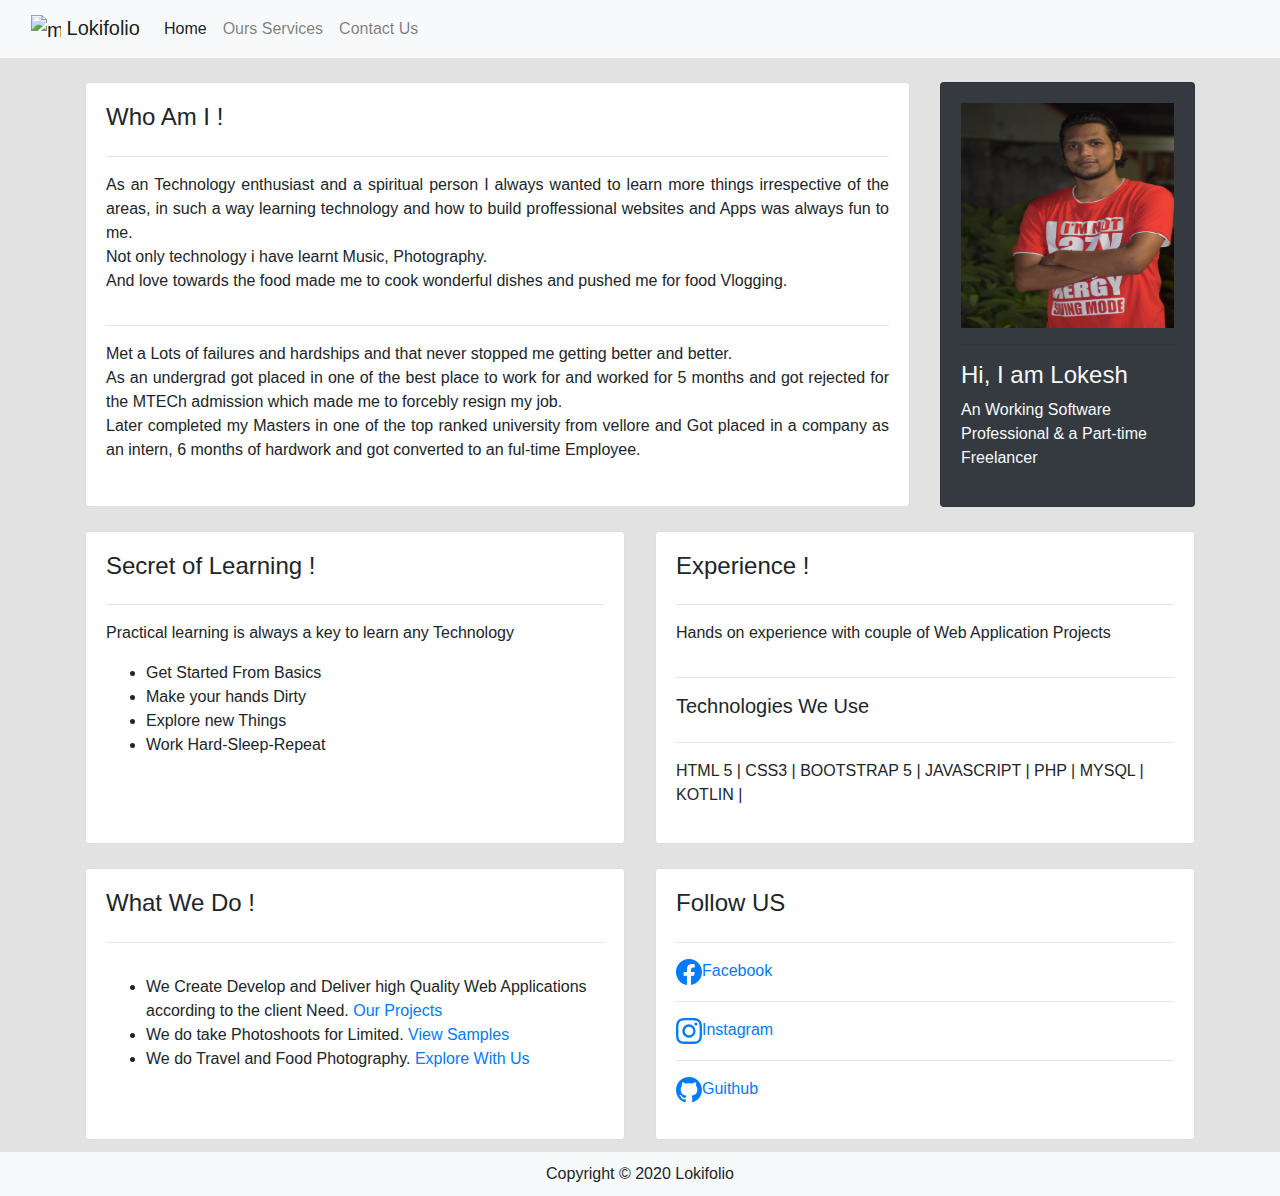
==== index.html @ 1440ead7 "Update index.html" ====
<!DOCTYPE html>
<html>
<head>
    <title>Lokifolio</title>
    <link rel="stylesheet" href="https://maxcdn.bootstrapcdn.com/bootstrap/4.5.2/css/bootstrap.min.css">
    <!-- jQuery library -->
    <script src="https://ajax.googleapis.com/ajax/libs/jquery/3.5.1/jquery.min.js"></script>
    <!-- Popper JS -->
    <script src="https://cdnjs.cloudflare.com/ajax/libs/popper.js/1.16.0/umd/popper.min.js"></script>
    <script src="https://maps.googleapis.com/maps/api/js?key=YOUR_API_KEY&callback=initMap&libraries=&v=weekly"
        defer></script>
    <link rel="stylesheet" href="https://cdnjs.cloudflare.com/ajax/libs/owl-carousel/1.3.3/owl.carousel.min.css">
    <link rel="stylesheet" href="https://cdnjs.cloudflare.com/ajax/libs/owl-carousel/1.3.3/owl.theme.min.css">
    <link rel="stylesheet" type="text/css" href="./bootstrap/css/style.css">
</head>
<body>
    <!-- Navbasr Start -->
    <nav class="navbar navbar-expand-lg navbar-light bg-light">
        <div class="container-fluid">
            <a href="index.html" class="navbar-brand">
                <img src="https://freepngimg.com/download/web_design/31748-9-coder-transparent.png" alt="multiperson"
                    width="30" height="30" class="d-inline-block alignt-top"> Lokifolio</a>

            <button class="navbar-toggler collapsed" type="button" data-toggle="collapse" data-target="#myNavBar"
                aria-controls="myNavBar" aria-expanded="false" aria-label="Toggle navigation">
                <span class="navbar-toggler-icon"></span>
            </button>

            <div class="collapse navbar-collapse" id="myNavBar">
                <ul class="navbar-nav">
                    <li class="nav-item">
                        <a href="index.html" class="nav-link active">Home</a>
                    </li>
                    <!-- <li class="nav-item">
                        <a href="#aboutus" class="nav-link">About Us</a>
                    </li> -->
                    <li class="nav-item dropdown">
                        <a href="services.html" class="nav-link dropdown-toggele" id="navbardopdown" role="button"
                            data-toggle="dropdown" aria-haspopup="true" aria-expanded="false">Ours Services</a>
                        <div class="dropdown-menu" aria-labelledby="navbardropdown">
                            <a href="proj.html" class="dropdown-item">Projects</a>
                            <a href="pgallery.html" class="dropdown-item">Photoshoots</a>
                            <a href="fgallery" class="dropdown-item">Vlogging</a>
                        </div>
                    </li>
                    <li class=" nav-item">
                        <a href="contactus.html" class="nav-link">Contact Us</a>
                    </li>
                </ul>
            </div>
        </div>
    </nav>
    <!-- Navbar End -->
    <!-- Start Body Content -->
    <div class="container-sm">
        <div class="row my-4">
            <div class="col-sm-9">
                <div class="card card-body h-100">
                    <h4>Who Am I !</h4>
                    <hr>
                    <p class="text-justify">As an Technology enthusiast and a spiritual person I always wanted to learn
                        more things
                        irrespective of the areas, in such a way learning technology and how to build proffessional
                        websites
                        and Apps was always fun to me. <br>
                        Not only technology i have learnt Music, Photography. <br>
                        And love towards the food made me to cook wonderful dishes and pushed me for food Vlogging.
                    </p>
                    <hr>
                    <p class="text-justify">
                        Met a Lots of failures and hardships and that never stopped me getting better and better. <br>
                        As an undergrad got placed in one of the best place to work for and worked for 5 months and got
                        rejected
                        for the MTECh admission which made me to forcebly resign my job. <br>
                        Later completed my Masters in one of the top ranked university from vellore and Got placed in a
                        company as an intern,
                        6 months of hardwork and got converted to an ful-time Employee.
                    </p>
                </div>
            </div>
            <div class="col-sm-3">
                <div class="card card-body bg-dark h-100">
                    <img src="./Styles/images/DSC_0256.JPG" height="225px" alt="mypic">
                    <hr>
                    <h4 class="text-light">Hi, I am Lokesh </h4>
                    <p class="text-light">
                        An Working Software Professional & a Part-time Freelancer
                    </p>
                </div>
            </div>
        </div>
    </div>
    <div class="container-sm" id="aboutus">
        <div class="row my-4">
            <div class="col-sm-6">
                <div class="card card-body h-100">
                    <h4>Secret of Learning !</h4>
                    <hr>
                    <p>
                        Practical learning is always a key to learn any Technology
                    <ul>
                        <li>Get Started From Basics</li>
                        <li>Make your hands Dirty</li>
                        <li>Explore new Things</li>
                        <li>Work Hard-Sleep-Repeat</li>
                    </ul>
                    </p>
                </div>
            </div>
            <div class="col-sm-6">
                <div class="card card-body h-100">
                    <h4>Experience !</h4>
                    <hr>
                    <p>
                        Hands on experience with couple of Web Application Projects
                    </p>
                    <hr>
                    <h5>Technologies We Use</h5>
                    <hr>
                    <p>HTML 5 | CSS3 | BOOTSTRAP 5 | JAVASCRIPT | PHP | MYSQL | KOTLIN | </p>
                </div>
            </div>
        </div>
    </div>
    <div class="container-sm">
        <div class="row my-4">
            <div class="col-sm-6">
                <div class="card card-body h-100">
                    <h4>What We Do !</h4>
                    <hr>
                    <p>
                    <ul>
                        <li>
                            We Create Develop and Deliver high Quality Web Applications according to the client Need.
                            <a href="proj.html">Our Projects</a>
                        </li>
                        <li>
                            We do take Photoshoots for Limited.
                            <a href="pgallery.html">View Samples</a>
                        </li>
                        <li>
                            We do Travel and Food Photography.
                            <a href="fgallery.html"> Explore With Us</a>
                        </li>
                    </ul>
                    </p>
                </div>
            </div>
            <div class="col-sm-6">
                <div class="card card-body h-100">
                    <h4>Follow US</h4>
                    <hr>
                    <div>
                        <ul class="list-unstyled">
                            <li>
                                <a href="https://www.facebook.com/plokesh.plokesh/"><svg
                                        xmlns="http://www.w3.org/2000/svg" width="26" height="26" fill="currentColor"
                                        class="bi bi-facebook" viewBox="0 0 16 16">
                                        <path fill-rule="evenodd"
                                            d="M16 8.049c0-4.446-3.582-8.05-8-8.05C3.58 0-.002 3.603-.002 8.05c0 4.017 2.926 7.347 6.75 7.951v-5.625h-2.03V8.05H6.75V6.275c0-2.017 1.195-3.131 3.022-3.131.876 0 1.791.157 1.791.157v1.98h-1.009c-.993 0-1.303.621-1.303 1.258v1.51h2.218l-.354 2.326H9.25V16c3.824-.604 6.75-3.934 6.75-7.951z" />
                                    </svg></i>Facebook</a>
                            </li>
                            <hr>
                            <li>
                                <a href="https://www.instagram.com/plokesh877/"><svg xmlns="http://www.w3.org/2000/svg"
                                        width="26" height="26" fill="currentColor" class="bi bi-instagram"
                                        viewBox="0 0 16 16">
                                        <path
                                            d="M8 0C5.829 0 5.556.01 4.703.048 3.85.088 3.269.222 2.76.42a3.917 3.917 0 0 0-1.417.923A3.927 3.927 0 0 0 .42 2.76C.222 3.268.087 3.85.048 4.7.01 5.555 0 5.827 0 8.001c0 2.172.01 2.444.048 3.297.04.852.174 1.433.372 1.942.205.526.478.972.923 1.417.444.445.89.719 1.416.923.51.198 1.09.333 1.942.372C5.555 15.99 5.827 16 8 16s2.444-.01 3.298-.048c.851-.04 1.434-.174 1.943-.372a3.916 3.916 0 0 0 1.416-.923c.445-.445.718-.891.923-1.417.197-.509.332-1.09.372-1.942C15.99 10.445 16 10.173 16 8s-.01-2.445-.048-3.299c-.04-.851-.175-1.433-.372-1.941a3.926 3.926 0 0 0-.923-1.417A3.911 3.911 0 0 0 13.24.42c-.51-.198-1.092-.333-1.943-.372C10.443.01 10.172 0 7.998 0h.003zm-.717 1.442h.718c2.136 0 2.389.007 3.232.046.78.035 1.204.166 1.486.275.373.145.64.319.92.599.28.28.453.546.598.92.11.281.24.705.275 1.485.039.843.047 1.096.047 3.231s-.008 2.389-.047 3.232c-.035.78-.166 1.203-.275 1.485a2.47 2.47 0 0 1-.599.919c-.28.28-.546.453-.92.598-.28.11-.704.24-1.485.276-.843.038-1.096.047-3.232.047s-2.39-.009-3.233-.047c-.78-.036-1.203-.166-1.485-.276a2.478 2.478 0 0 1-.92-.598 2.48 2.48 0 0 1-.6-.92c-.109-.281-.24-.705-.275-1.485-.038-.843-.046-1.096-.046-3.233 0-2.136.008-2.388.046-3.231.036-.78.166-1.204.276-1.486.145-.373.319-.64.599-.92.28-.28.546-.453.92-.598.282-.11.705-.24 1.485-.276.738-.034 1.024-.044 2.515-.045v.002zm4.988 1.328a.96.96 0 1 0 0 1.92.96.96 0 0 0 0-1.92zm-4.27 1.122a4.109 4.109 0 1 0 0 8.217 4.109 4.109 0 0 0 0-8.217zm0 1.441a2.667 2.667 0 1 1 0 5.334 2.667 2.667 0 0 1 0-5.334z" />
                                    </svg>Instagram</a>
                            </li>
                            <hr>
                            <li>
                                <a href=""><svg xmlns="http://www.w3.org/2000/svg" width="26" height="26"
                                        fill="currentColor" class="bi bi-github" viewBox="0 0 16 16">
                                        <path fill-rule="evenodd"
                                            d="M8 0C3.58 0 0 3.58 0 8c0 3.54 2.29 6.53 5.47 7.59.4.07.55-.17.55-.38 0-.19-.01-.82-.01-1.49-2.01.37-2.53-.49-2.69-.94-.09-.23-.48-.94-.82-1.13-.28-.15-.68-.52-.01-.53.63-.01 1.08.58 1.23.82.72 1.21 1.87.87 2.33.66.07-.52.28-.87.51-1.07-1.78-.2-3.64-.89-3.64-3.95 0-.87.31-1.59.82-2.15-.08-.2-.36-1.02.08-2.12 0 0 .67-.21 2.2.82.64-.18 1.32-.27 2-.27.68 0 1.36.09 2 .27 1.53-1.04 2.2-.82 2.2-.82.44 1.1.16 1.92.08 2.12.51.56.82 1.27.82 2.15 0 3.07-1.87 3.75-3.65 3.95.29.25.54.73.54 1.48 0 1.07-.01 1.93-.01 2.2 0 .21.15.46.55.38A8.012 8.012 0 0 0 16 8c0-4.42-3.58-8-8-8z" />
                                    </svg>Guithub</a>
                            </li>
                        </ul>
                    </div>
                </div>
            </div>
        </div>
    </div>
    <!-- End body content -->
    <!-- Footer Begin -->
    <div class="container-fluid">
        <nav class="navbar navbar-expand-lg navbar-light bg-light footer">
            <div class="footnav">Copyright © 2020 Lokifolio</div>
        </nav>
    </div>
    <!-- Footer End -->
    <!-- Script js -->
    <script src="https://maxcdn.bootstrapcdn.com/bootstrap/4.5.2/js/bootstrap.min.js"></script>
    <script type="text/javascript"
        src="https://cdnjs.cloudflare.com/ajax/libs/owl-carousel/1.3.3/owl.carousel.min.js"></script>
</body>
</html>
---- bootstrap/css/style.css ----
body{
    background-color: rgb(226, 226, 226);
}  
/* 
div{
    background-color: rgb(255, 255, 255); 
    
} */

 .bg{
    padding: 1px;
    border: 1px solid;
     
    
}

/* ul>li{
    display: inline;
    padding-right: 10px;
    }  */

 .mypic{
    width: 150px;
    height: 100px;
    margin: 0 auto;
    border-radius: 50%;
    object-fit: cover;
     box-shadow: rgb(32, 32, 32);
 }

 /* .txt{
    color: white;
 } */

 div.footnav{

    text-align: center;
    width: 100%;
 }

 
 body {
   position: relative;
   margin: 0;
   padding-bottom: 2em;
   min-height: 100%;
}

.footer {
   position: absolute;
   bottom: 0;
   left: 0;
   right: 0;
   padding: 10px;
   
}

html {
   height: 100%;
   box-sizing: border-box;
}

.pic{
   height: 250px;
   width: 250px;
}



.img-hover img {
   -webkit-transition: all .3s ease; /* Safari and Chrome */
    -moz-transition: all .3s ease; /* Firefox */
    -o-transition: all .3s ease; /* IE 9 */
    -ms-transition: all .3s ease; /* Opera */
    transition: all .3s ease;
    position:relative;
}
.img-hover img:hover {
   -webkit-backface-visibility: hidden;
   backface-visibility: hidden;
   -webkit-transform:translateZ(0) scale(1.20); /* Safari and Chrome */
   -moz-transform:scale(1.20); /* Firefox */
   -ms-transform:scale(1.20); /* IE 9 */
   -o-transform:translatZ(0) scale(1.20); /* Opera */
   transform:translatZ(0) scale(1.20);
}
 
.img-hover:hover:after {
   content:"";
   position:absolute;
   top:0;
   left:0;
   z-index:2;
   width:30px;
   height:30px;

}
 
.grayscale {
 -webkit-filter: brightness(1.10) grayscale(100%) contrast(90%);
 -moz-filter: brightness(1.10) grayscale(100%) contrast(90%);
 filter: brightness(1.10) grayscale(100%); 
}

.card-title{
   text-align: center;
   height: 5px;
}
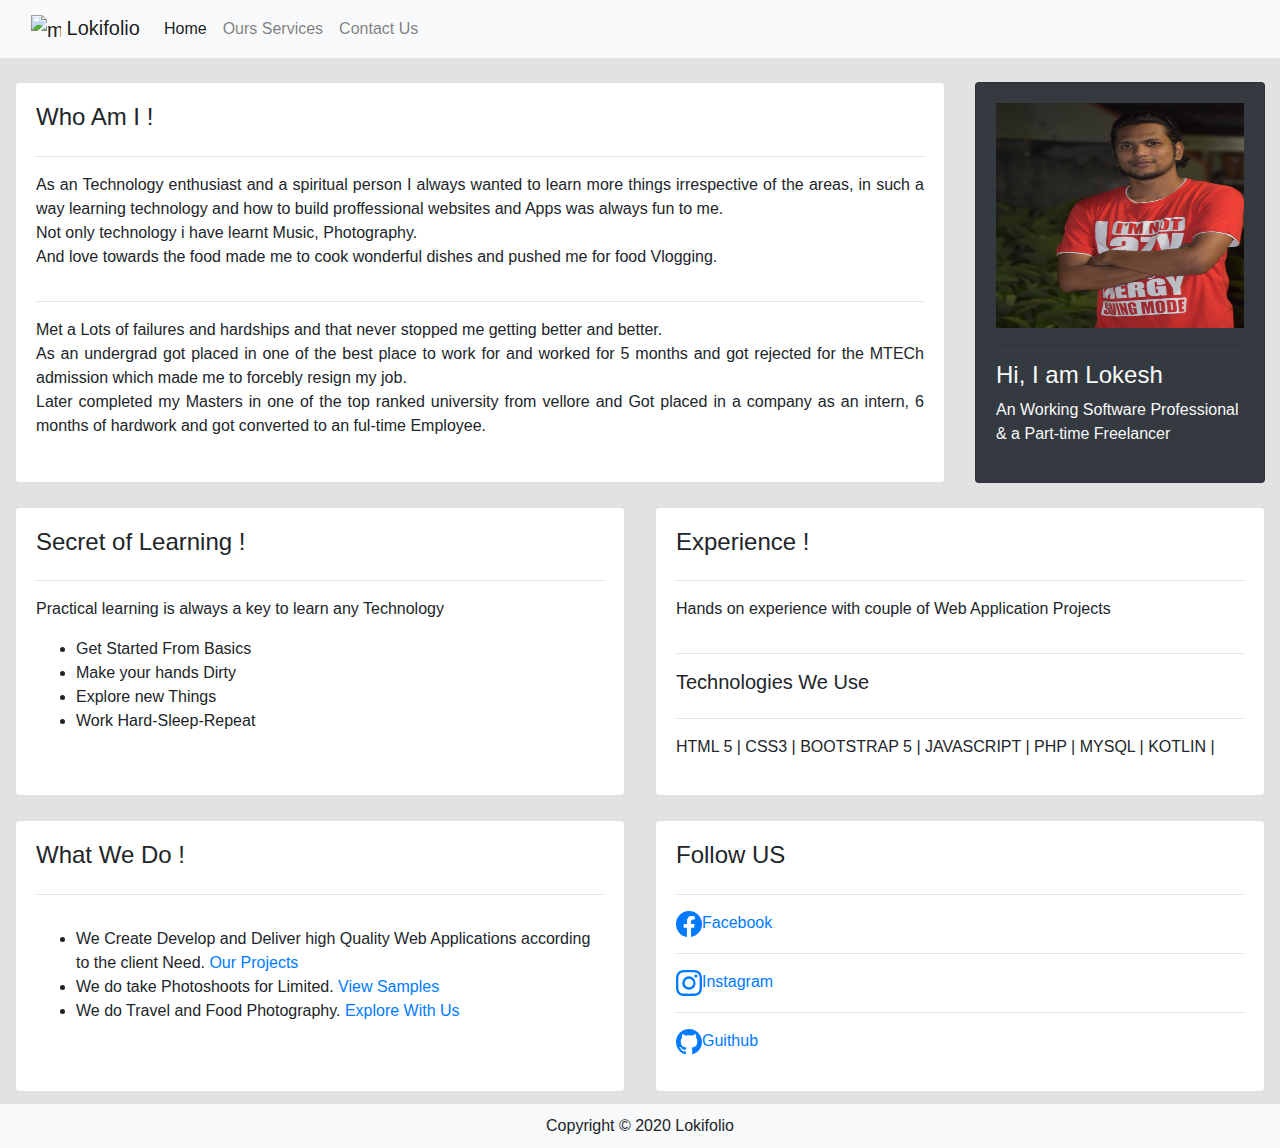
==== commit eda50eec: "Update index.html" ====
--- a/index.html
+++ b/index.html
@@ -52,9 +52,9 @@
     </nav>
     <!-- Navbar End -->
     <!-- Start Body Content -->
-    <div class="container-sm">
+    <div class="container-fluid">
         <div class="row my-4">
-            <div class="col-sm-9">
+            <div class="col-md-9">
                 <div class="card card-body h-100">
                     <h4>Who Am I !</h4>
                     <hr>
@@ -90,7 +90,7 @@
             </div>
         </div>
     </div>
-    <div class="container-sm" id="aboutus">
+    <div class="container-fluid" id="aboutus">
         <div class="row my-4">
             <div class="col-sm-6">
                 <div class="card card-body h-100">
@@ -122,9 +122,9 @@
             </div>
         </div>
     </div>
-    <div class="container-sm">
+    <div class="container-fluid">
         <div class="row my-4">
-            <div class="col-sm-6">
+            <div class="col-md-6">
                 <div class="card card-body h-100">
                     <h4>What We Do !</h4>
                     <hr>
@@ -146,7 +146,7 @@
                     </p>
                 </div>
             </div>
-            <div class="col-sm-6">
+            <div class="col-md-6">
                 <div class="card card-body h-100">
                     <h4>Follow US</h4>
                     <hr>
--- a/bootstrap/css/style.css
+++ b/bootstrap/css/style.css
@@ -106,3 +106,20 @@
    text-align: center;
    height: 5px;
 }
+
+You should be more specific with what you need, but I think this helps:
+
+@media screen and (max-width:768px) {
+img {
+    width:100%;
+}
+.container {
+    max-width:100%;
+    width: 100%;
+}
+.col-sm-3{
+    width:100%;
+    float:left;
+    margin:0;
+}
+}
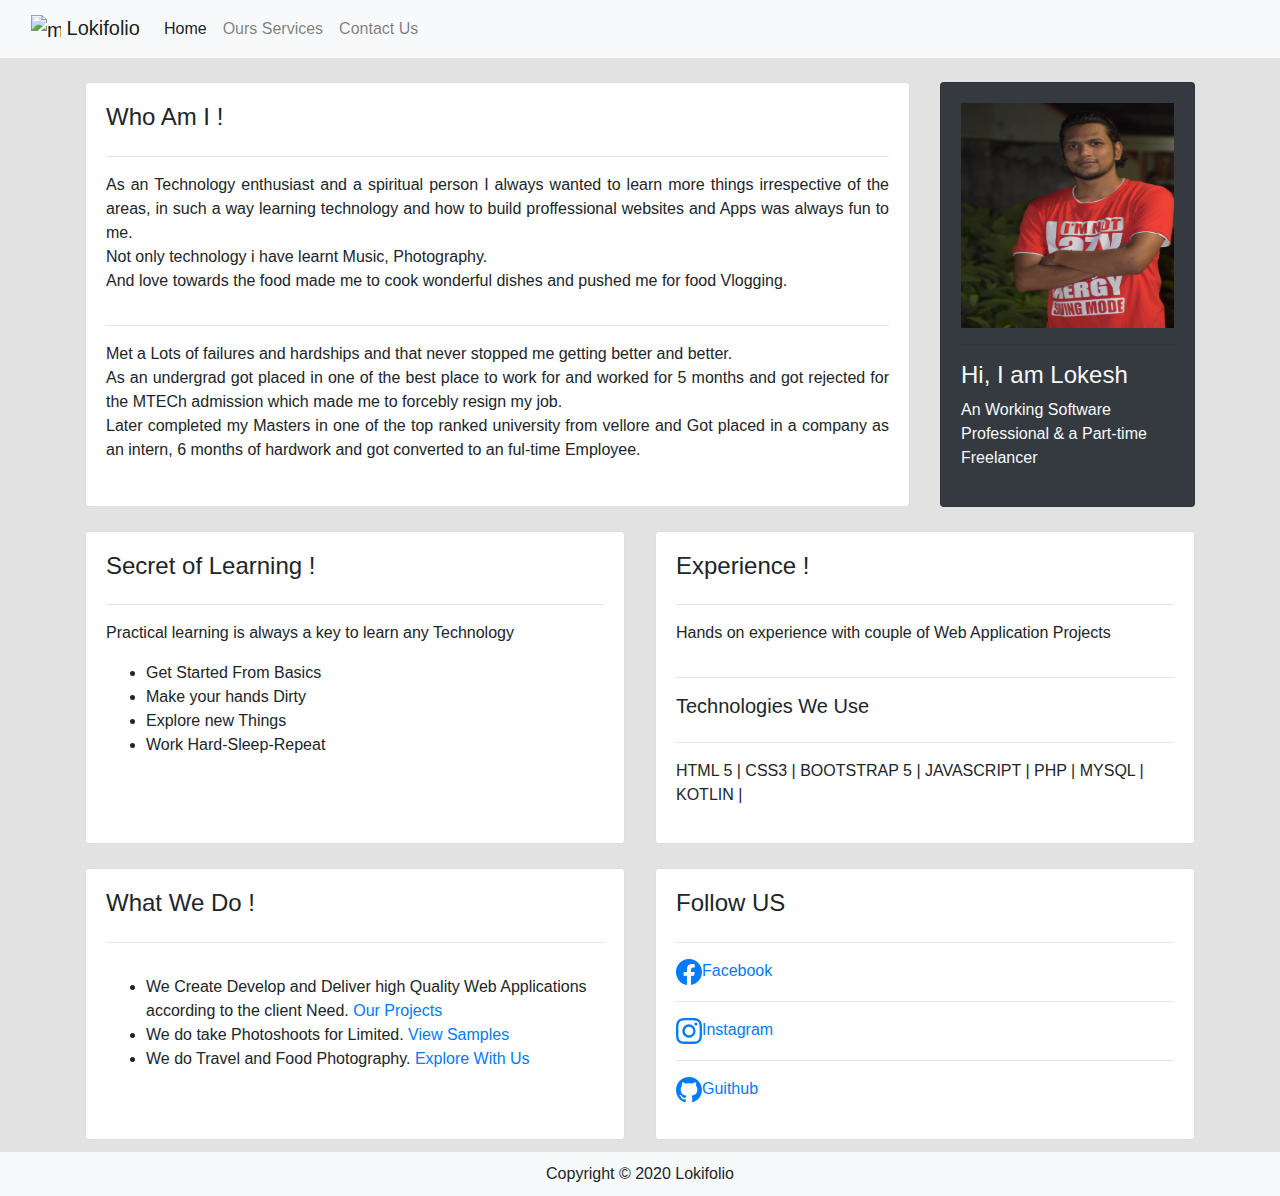
==== commit a06d9d19: "Update index.html" ====
--- a/index.html
+++ b/index.html
@@ -52,7 +52,7 @@
     </nav>
     <!-- Navbar End -->
     <!-- Start Body Content -->
-    <div class="container-fluid">
+    <div class="container-fluid container">
         <div class="row my-4">
             <div class="col-md-9">
                 <div class="card card-body h-100">
@@ -90,7 +90,7 @@
             </div>
         </div>
     </div>
-    <div class="container-fluid" id="aboutus">
+    <div class="container-fluid container" id="aboutus">
         <div class="row my-4">
             <div class="col-sm-6">
                 <div class="card card-body h-100">
@@ -122,7 +122,7 @@
             </div>
         </div>
     </div>
-    <div class="container-fluid">
+    <div class="container-fluid container">
         <div class="row my-4">
             <div class="col-md-6">
                 <div class="card card-body h-100">
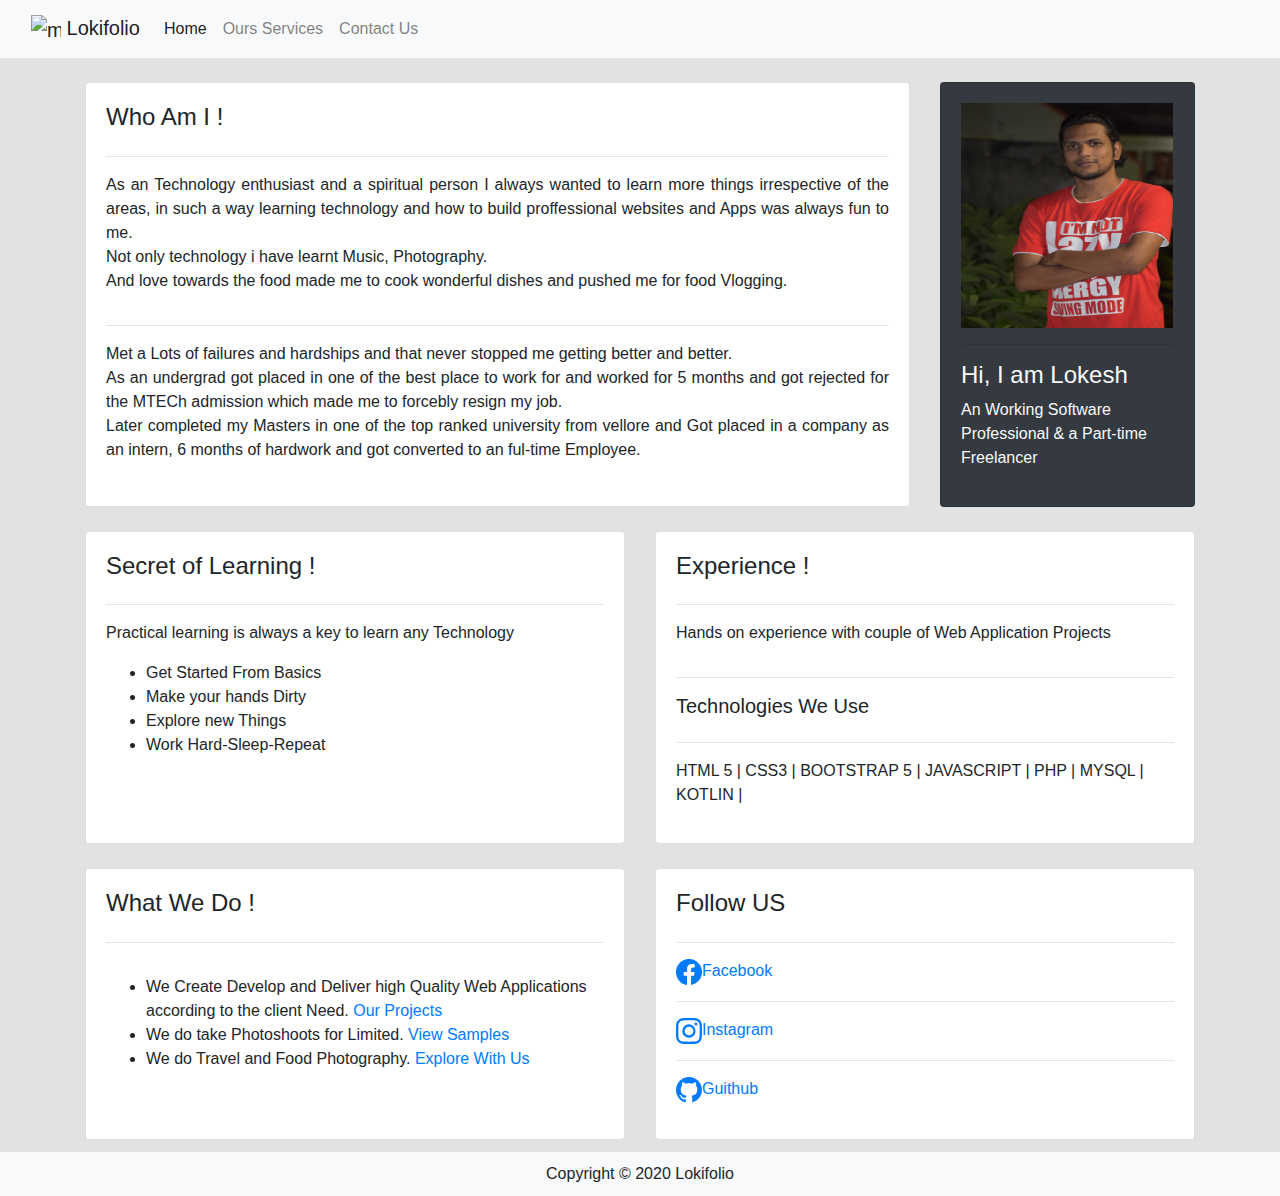
==== commit e92bdcc0: "Update index.html" ====
--- a/index.html
+++ b/index.html
@@ -2,6 +2,9 @@
 <html>
 <head>
     <title>Lokifolio</title>
+    <meta charset="utf-8">
+    <meta name="viewport" content="width=device-width, initial-scale=1.0">
+
     <link rel="stylesheet" href="https://maxcdn.bootstrapcdn.com/bootstrap/4.5.2/css/bootstrap.min.css">
     <!-- jQuery library -->
     <script src="https://ajax.googleapis.com/ajax/libs/jquery/3.5.1/jquery.min.js"></script>
@@ -52,7 +55,7 @@
     </nav>
     <!-- Navbar End -->
     <!-- Start Body Content -->
-    <div class="container-fluid container">
+    <div class="container">
         <div class="row my-4">
             <div class="col-md-9">
                 <div class="card card-body h-100">
@@ -80,7 +83,8 @@
             </div>
             <div class="col-sm-3">
                 <div class="card card-body bg-dark h-100">
-                    <img src="./Styles/images/DSC_0256.JPG" height="225px" alt="mypic">
+                    <div class="img-hover"><img src="./Styles/images/DSC_0256.JPG" height="225px" width="212" alt="mypic" class="img-responsive img-rounded"></div>
+                    
                     <hr>
                     <h4 class="text-light">Hi, I am Lokesh </h4>
                     <p class="text-light">
@@ -90,7 +94,7 @@
             </div>
         </div>
     </div>
-    <div class="container-fluid container" id="aboutus">
+    <div class="container" id="aboutus">
         <div class="row my-4">
             <div class="col-sm-6">
                 <div class="card card-body h-100">
@@ -122,7 +126,7 @@
             </div>
         </div>
     </div>
-    <div class="container-fluid container">
+    <div class="container">
         <div class="row my-4">
             <div class="col-md-6">
                 <div class="card card-body h-100">
--- a/bootstrap/css/style.css
+++ b/bootstrap/css/style.css
@@ -91,8 +91,8 @@
    top:0;
    left:0;
    z-index:2;
-   width:30px;
-   height:30px;
+   width:100px;
+   height:100px;
 
 }
  
@@ -122,4 +122,4 @@
     float:left;
     margin:0;
 }
-}
+
